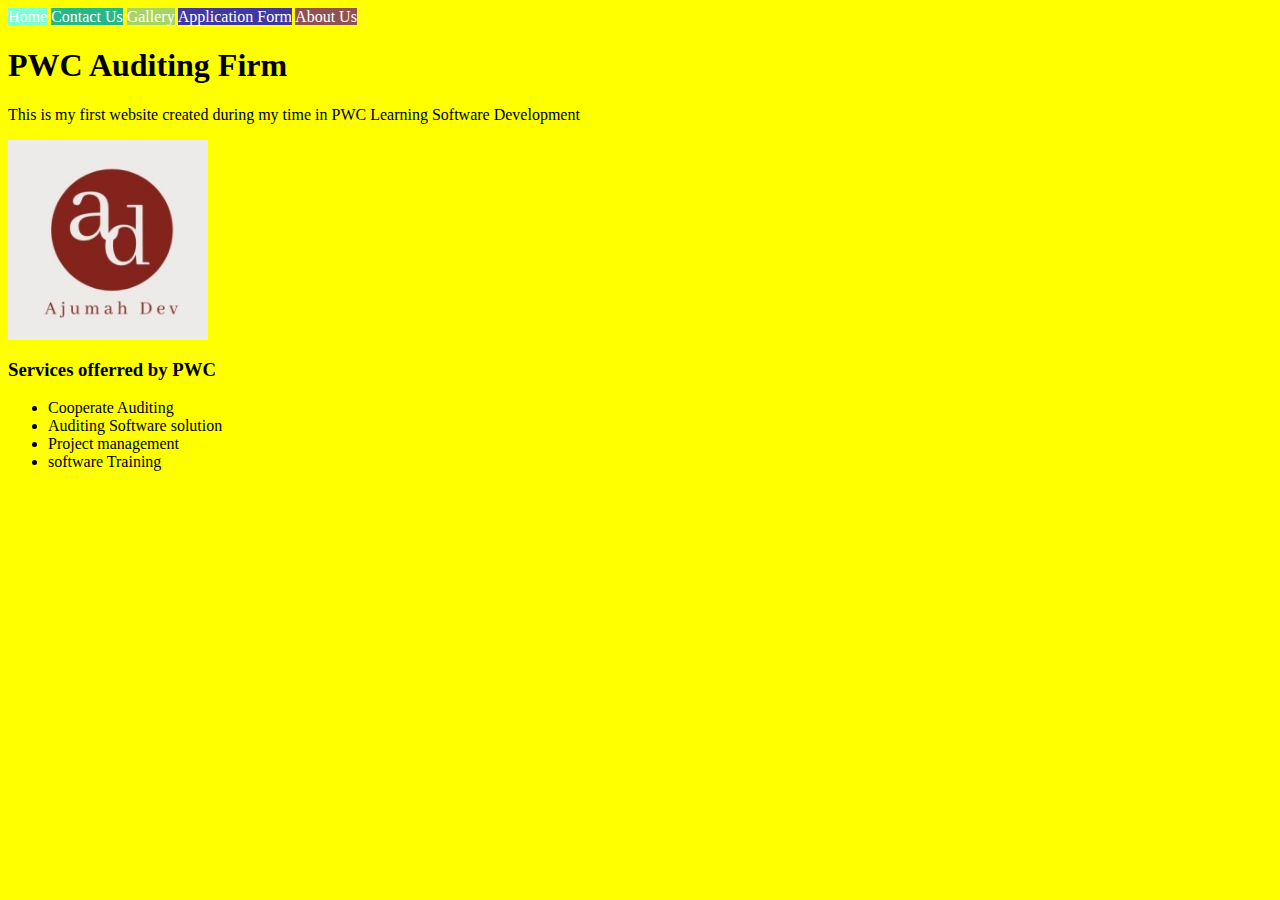
==== index.html @ 5543ecff "PWCBootCamp Tutorial Day1(midday)" ====
<html>
    <head>
        <title>PWC WEBSITE</title>
    </head>
    <body style="background-color: yellow;">
        
        <a style="background-color: aquamarine; color: white; text-decoration: none;"  href="./contactus.html">Home</a>
        <a style="background-color: rgb(39, 182, 134); color: white; text-decoration: none" href="./contactus.html">Contact Us</a>
        <a style="background-color: rgb(168, 212, 97); color: white; text-decoration: none" href="./gallery.html">Gallery</a>
        <a style="background-color: rgb(63, 56, 163); color: white; text-decoration: none" href="./app-form.html">Application Form</a>
        <a style="background-color: rgb(145, 81, 81); color: white; text-decoration: none" href="./aboutus.html">About Us</a>
        <h1>PWC Auditing Firm</h1>
        <p>This is my first website created during my time in PWC Learning Software Development</p>
        <img src="./pwc.jpg.jpg"  width="200" height="200" alt="">
        <h3>Services offerred by PWC</h3>
        <ul>
            <li>Cooperate Auditing</li>
            <li>Auditing Software solution</li>
            <li>Project management</li>
            <li>software Training</li>
        </ul>
    </body>
</html>
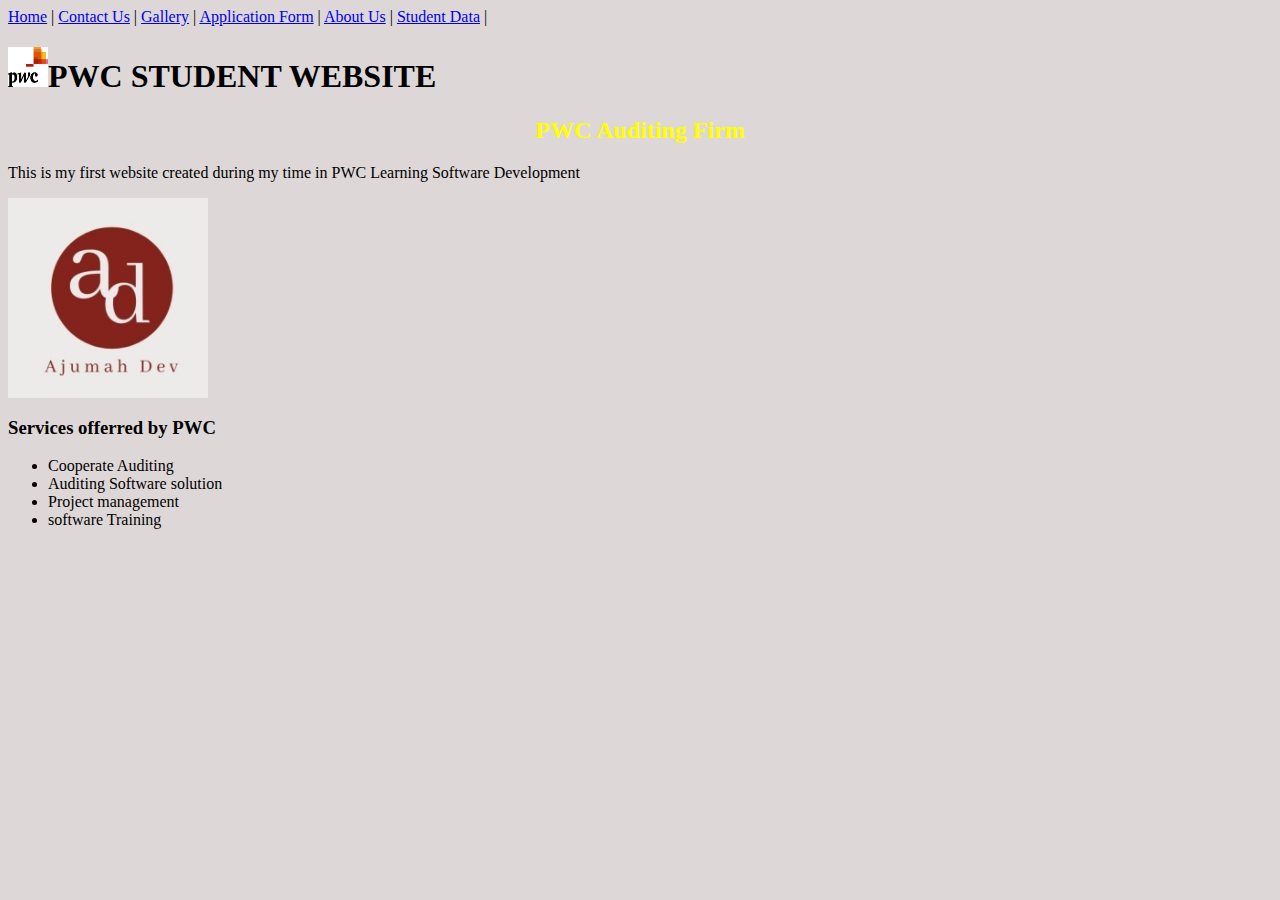
==== commit 5b2e7ade: "PWCBootcamp Day1" ====
--- a/index.html
+++ b/index.html
@@ -1,15 +1,20 @@
 <html>
     <head>
         <title>PWC WEBSITE</title>
+        <link rel="stylesheet" href="style.css">
     </head>
-    <body style="background-color: yellow;">
+    <body>
         
-        <a style="background-color: aquamarine; color: white; text-decoration: none;"  href="./contactus.html">Home</a>
-        <a style="background-color: rgb(39, 182, 134); color: white; text-decoration: none" href="./contactus.html">Contact Us</a>
-        <a style="background-color: rgb(168, 212, 97); color: white; text-decoration: none" href="./gallery.html">Gallery</a>
-        <a style="background-color: rgb(63, 56, 163); color: white; text-decoration: none" href="./app-form.html">Application Form</a>
-        <a style="background-color: rgb(145, 81, 81); color: white; text-decoration: none" href="./aboutus.html">About Us</a>
-        <h1>PWC Auditing Firm</h1>
+        <a  href="./index.html" >Home</a> | 
+        <a  href="./contactus.html">Contact Us</a> |
+        <a  href="./gallery.html" >Gallery</a> | 
+        <a  href="./app-form.html">Application Form</a> | 
+        <a  href="./aboutus.html">About Us</a> | 
+        <a  href="./studentdata.html">Student Data</a> | 
+
+        <h1><span><img  class="logo"src="./pwclogo.jpg" alt=""></span>PWC STUDENT WEBSITE</h1>
+     
+        <h2>PWC Auditing Firm</h2>
         <p>This is my first website created during my time in PWC Learning Software Development</p>
         <img src="./pwc.jpg.jpg"  width="200" height="200" alt="">
         <h3>Services offerred by PWC</h3>
--- a/style.css
+++ b/style.css
@@ -0,0 +1,19 @@
+body{
+    background-color: #ded7d7;
+}
+table,thead,td{
+border: 1px solid rgb(0, 149, 97) ;
+}
+
+h2{
+    text-align: center;
+    color: yellow;
+}
+.logo{
+    width: 40;
+    height: 40;
+}
+/*h1{
+    text-align: center;
+    display: inline-block;
+}
